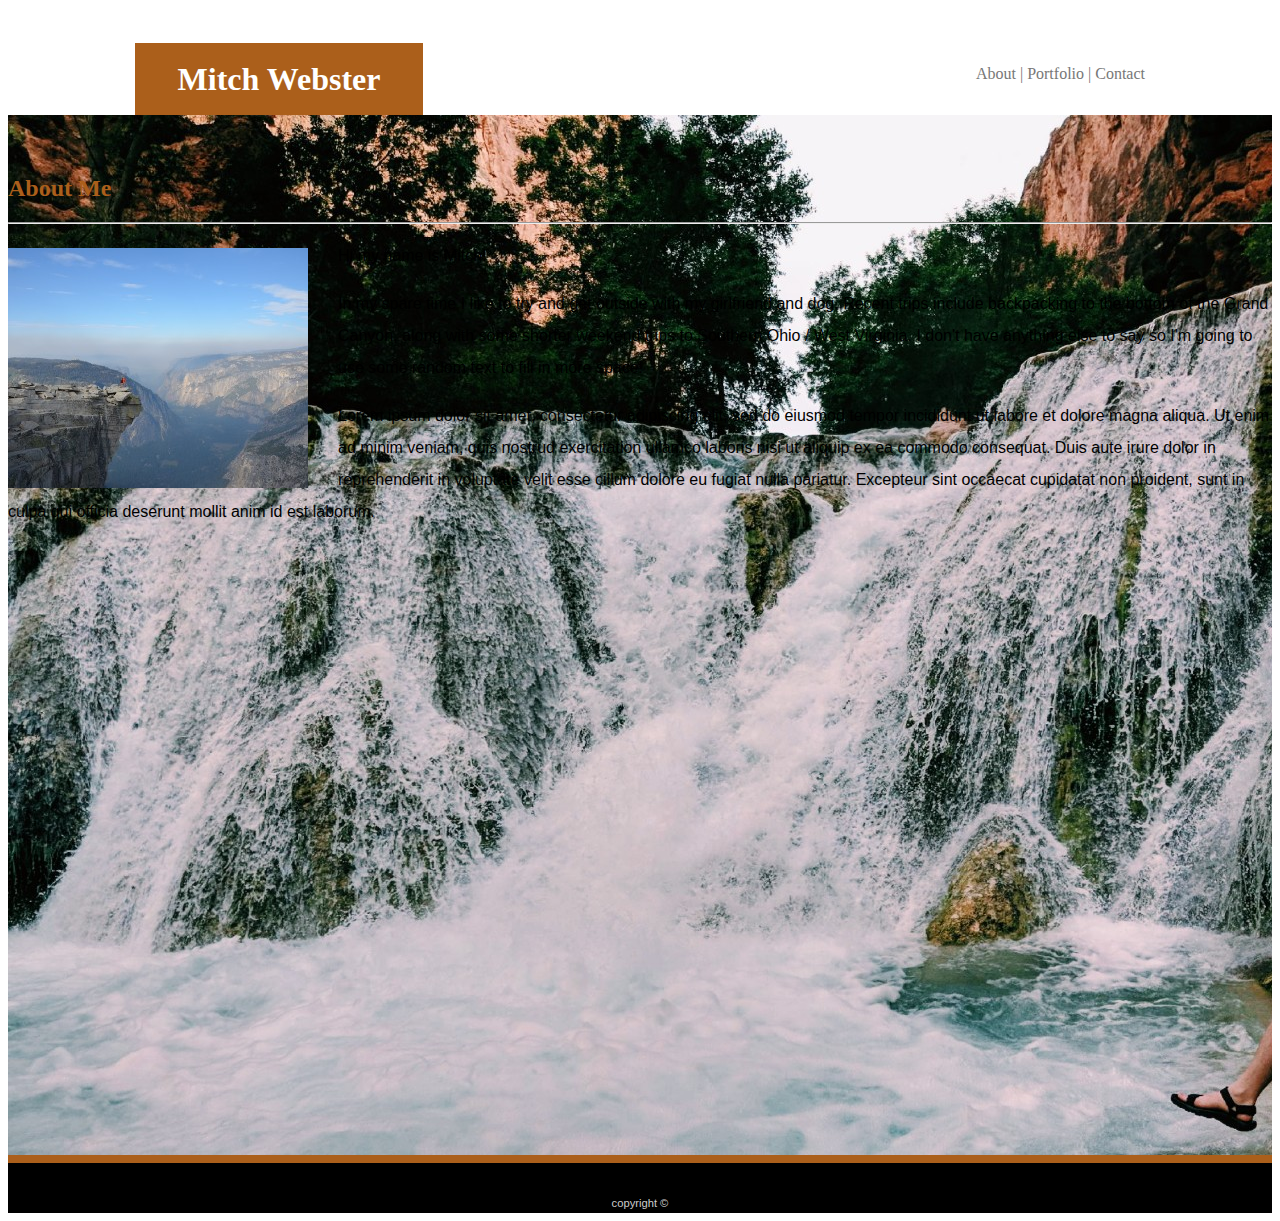
==== index.html @ 14359550 "Reduced CSS" ====
<!DOCTYPE html>
<html lang="en-us">
  <head>
    <meta charset="UTF-8" />
    <title>About</title>
    <link rel="stylesheet" type="text/css" href="assets/css/style.css" />
  </head>

  <body>
    <header class="white">
      <h1 class="myname background_orange">Mitch Webster</h1>

      <nav class="topnav">
        <a class="active" href="index.html">About |</a>
        <a href="portfolio.html">Portfolio |</a>
        <a href="contact.html">Contact</a>
      </nav>
    </header>
    <main class="main">
      <div class="content background_transparent_white">
        <div><h2 class="orange">About Me</h2></div>
        <hr />

        <div class="picture">
          <img src="assets/images/DSC_7754.jpg" alt="Picture of me!" />
        </div>

        <p>Hi my name is Mitch!</p>
        <p>
          In my spare time I like to try and get outside with my girlfriend and
          dog. Recent trips include backpacking to the bottom of the Grand
          Canyon, along with some shorter weekend trips to Southern Ohio / West
          Virginia. I don't have anything else to say so I'm going to use some
          random text to fill in more space!
        </p>
        <p>
          Lorem ipsum dolor sit amet, consectetur adipiscing elit, sed do
          eiusmod tempor incididunt ut labore et dolore magna aliqua. Ut enim ad
          minim veniam, quis nostrud exercitation ullamco laboris nisi ut
          aliquip ex ea commodo consequat. Duis aute irure dolor in
          reprehenderit in voluptate velit esse cillum dolore eu fugiat nulla
          pariatur. Excepteur sint occaecat cupidatat non proident, sunt in
          culpa qui officia deserunt mollit anim id est laborum.
        </p>
      </div>
    </main>
    <footer>
      <div class="footer">copyright &copy;</div>
    </footer>
  </body>
</html>
---- assets/css/style.css ----
body {
  font-family: "Arial", "Helvetica Neue", "Helvetica", "sans-serif";
  color: #000000;
  height: 100%;
}

header,
h1,
h2,
h3 {
  font-family: "georgia", "Times New Roman", Times, serif;
}

header {
  position: relative;
  width: 960px;
  border-color: #cccccc;
  color: #ffffff;
  text-align: center;
  margin: auto;
  justify-content: center;
}

p {
  line-height: 2;
}

footer {
  position: relative;
  background-color: #000000;
  text-align: center;
  border-top: 8px solid #ab5f1b;
  height: 50px;
  color: #cccccc;
}
.white {
  color: #ffffff;
}

.footer {
  position: absolute;
  bottom: 0;
  left: 45%;
  width: 10%;
  font-size: 0.7em;
  padding-bottom: 4px;
}

.topnav {
  bottom: 50px;
  right: -25px;
  position: relative;
  float: right;
}

a:link,
a:visited {
  text-decoration: none;
  color: #777777;
}

a:hover {
  color: #ab5f1b;
  font-size: 150%;
}

.myname {
  right: 25px;
  bottom: -22px;
  position: relative;
  line-height: 225%;
  width: 30%;
  background: #ab5f1b;
}

.main {
  position: relative;
  background-image: url(../images/waterfall.jpg);
  height: 1000px;
  padding-top: 40px;
}

.about {
  background-color: #ffffffd9;
  width: 960px;
  position: relative;
  overflow: auto;
  margin: auto;
  padding-left: 25px;
  padding-right: 25px;
}

.form {
  background-color: #ffffffd9;
  width: 960px;
  position: relative;
  overflow: auto;
  margin: auto;
  padding-left: 25px;
  padding-right: 25px;
}

#name {
  width: 100%;
  margin-top: 8px;
  margin-bottom: 12px;
  background-color: #ffffffd9;
}

#email {
  width: 100%;
  margin-top: 8px;
  margin-bottom: 12px;
  background-color: #ffffffd9;
}

#message {
  width: 100%;
  height: 150px;
  margin-top: 8px;
  margin-bottom: 12px;
  background-color: #ffffffd9;
}

.submit {
  margin-bottom: 12px;
  background-color: #ab5f1b;
  color: #ffffff;
}

h2 {
  color: #ab5f1b;
}

.portfolio {
  background-color: #5454525c;
  width: 960px;
  position: relative;
  overflow: auto;
  margin: auto;
  padding-left: 25px;
  padding-right: 25px;
  padding-bottom: 25px;
}

.pics {
  margin-right: 25px;
  margin-top: 25px;
}

.pic1 {
  position: relative;
  float: left;
}
.pic2 {
  position: relative;
  float: left;
}
.pic3 {
  position: relative;
  float: left;
  clear: left;
}
.pic4 {
  position: relative;
  float: left;
}
.pic5 {
  position: relative;
  float: left;
  clear: left;
}
.banners {
  text-align: center;
  position: absolute;
  color: #cccccc;
  top: 170px;
  z-index: 10;
  background-color: #02020494;
  width: 300px;
  height: 35px;
  padding-top: 10px;
}

.picture {
  position: relative;
  margin-top: 16px;
  margin-right: 30px;
  float: left;
}
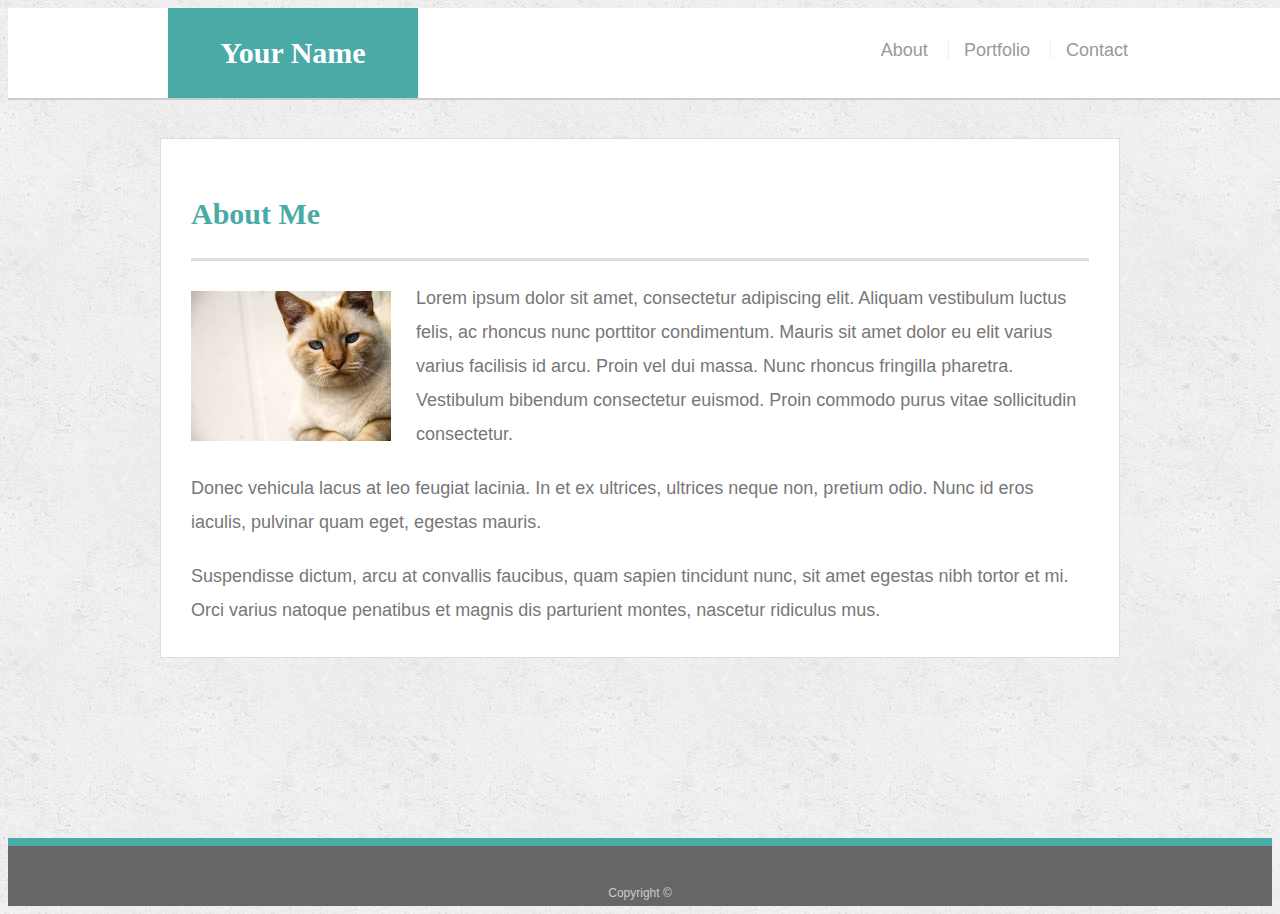
==== commit 22c465fd: "Swapped in homework solution" ====
--- a/index.html
+++ b/index.html
@@ -1,51 +1,46 @@
-<!DOCTYPE html>
+<!doctype html>
 <html lang="en-us">
-  <head>
-    <meta charset="UTF-8" />
-    <title>About</title>
-    <link rel="stylesheet" type="text/css" href="assets/css/style.css" />
-  </head>
 
-  <body>
-    <header class="white">
-      <h1 class="myname background_orange">Mitch Webster</h1>
+<head>
+  <meta charset="UTF-8">
+  <title>About | Your Name</title>
+  <link rel="stylesheet" type="text/css" href="assets/css/style.css">
+</head>
 
-      <nav class="topnav">
-        <a class="active" href="index.html">About |</a>
-        <a href="portfolio.html">Portfolio |</a>
+<body>
+
+  <header id="masthead">
+    <div class="container">
+      <a href="index.html" id="logo">Your Name</a>
+      <nav>
+        <a href="index.html">About</a>
+        <a href="portfolio.html">Portfolio</a>
         <a href="contact.html">Contact</a>
       </nav>
-    </header>
-    <main class="main">
-      <div class="content background_transparent_white">
-        <div><h2 class="orange">About Me</h2></div>
-        <hr />
+    </div>
+  </header>
 
-        <div class="picture">
-          <img src="assets/images/DSC_7754.jpg" alt="Picture of me!" />
-        </div>
+  <div id="main-container" class="container">
+    <section class="main-section">
+      <h1>About Me</h1>
 
-        <p>Hi my name is Mitch!</p>
-        <p>
-          In my spare time I like to try and get outside with my girlfriend and
-          dog. Recent trips include backpacking to the bottom of the Grand
-          Canyon, along with some shorter weekend trips to Southern Ohio / West
-          Virginia. I don't have anything else to say so I'm going to use some
-          random text to fill in more space!
-        </p>
-        <p>
-          Lorem ipsum dolor sit amet, consectetur adipiscing elit, sed do
-          eiusmod tempor incididunt ut labore et dolore magna aliqua. Ut enim ad
-          minim veniam, quis nostrud exercitation ullamco laboris nisi ut
-          aliquip ex ea commodo consequat. Duis aute irure dolor in
-          reprehenderit in voluptate velit esse cillum dolore eu fugiat nulla
-          pariatur. Excepteur sint occaecat cupidatat non proident, sunt in
-          culpa qui officia deserunt mollit anim id est laborum.
-        </p>
-      </div>
-    </main>
-    <footer>
-      <div class="footer">copyright &copy;</div>
-    </footer>
-  </body>
+      <img src="assets/images/cat.jpg" class="auth-image" alt="Your Name">
+
+      <p>Lorem ipsum dolor sit amet, consectetur adipiscing elit. Aliquam vestibulum luctus felis, ac rhoncus nunc porttitor condimentum. Mauris sit amet dolor eu elit varius varius facilisis id arcu. Proin vel dui massa. Nunc rhoncus fringilla pharetra. Vestibulum bibendum consectetur euismod. Proin commodo purus vitae sollicitudin consectetur.</p>
+
+      <p>Donec vehicula lacus at leo feugiat lacinia. In et ex ultrices, ultrices neque non, pretium odio. Nunc id eros iaculis, pulvinar quam eget, egestas mauris.</p>
+
+      <p>Suspendisse dictum, arcu at convallis faucibus, quam sapien tincidunt nunc, sit amet egestas nibh tortor et mi. Orci varius natoque penatibus et magnis dis parturient montes, nascetur ridiculus mus.</p>
+
+    </section>
+
+  </div>
+
+  <footer>
+    <div class="container">
+      Copyright &copy; 
+    </div>
+  </footer>
+</body>
+
 </html>
--- a/assets/css/style.css
+++ b/assets/css/style.css
@@ -1,190 +1,217 @@
 body {
-  font-family: "Arial", "Helvetica Neue", "Helvetica", "sans-serif";
-  color: #000000;
-  height: 100%;
-}
-
-header,
+  font-family: Arial, "Helvetica Neue", Helvetica, sans-serif;
+  font-size: 18px;
+  line-height: 34px;
+  color: #777777;
+  background: url("../images/concrete_seamless.png");
+}
+
+* {
+  box-sizing: border-box;
+}
+
+/* general */
+
+.container {
+  width: 100%;
+  max-width: 960px;
+  margin: 0 auto;
+  clear: both;
+}
+
+h1,
+h2,
+h3,
+p {
+  margin-bottom: 20px;
+}
+
+p:last-child {
+  margin-bottom: 0;
+}
+
 h1,
 h2,
 h3 {
-  font-family: "georgia", "Times New Roman", Times, serif;
-}
-
-header {
+  font-family: Georgia, Times, "Times New Roman", serif;
+  font-weight: 700;
+  color: #4aaaa5;
+}
+
+h1 {
+  padding-bottom: 20px;
+  font-size: 30px;
+  line-height: 49px;
+  border-bottom: 3px solid #dddddd;
+}
+
+h2,
+h3 {
+  font-size: 22px;
+}
+
+/* header */
+
+#masthead {
+  position: fixed;
+  z-index: 99;
+  width: 100%;
+  margin: 0 0 30px;
+  overflow: auto;
+  color: #ffffff;
+  background: #ffffff;
+  border-bottom: 2px solid #cccccc;
+}
+
+#logo {
+  float: left;
+  width: 250px;
+  height: 90px;
+  font-family: Georgia, Times, "Times New Roman", serif;
+  font-size: 30px;
+  font-weight: 700;
+  line-height: 90px;
+  color: #ffffff;
+  text-align: center;
+  text-decoration: none;
+  background: #4aaaa5;
+}
+
+nav {
+  float: right;
+  margin-top: 25px;
+}
+
+nav a {
+  display: inline-block;
+  padding-left: 15px;
+  margin-left: 15px;
+  line-height: 18px;
+  color: #999;
+  text-decoration: none;
+  border-left: 1px solid #efefef;
+}
+
+nav a:first-child {
+  border-left: 0 none;
+}
+
+/* footer */
+
+footer {
+  padding: 30px 0;
+  clear: both;
+  font-size: 12px;
+  color: #ffffff;
+  color: #cccccc;
+  text-align: center;
+  background: #666666;
+  border-top: 8px solid #4aaaa5;
+  height: 50px;
+}
+
+h3, h2 {
+  padding-bottom: 20px;
+  margin-bottom: 15px;
+  line-height: 22px;
+  border-bottom: 2px solid #eeeeee;
+}
+
+/* main */
+
+#main-container {
+  padding-top: 130px;
+  min-height: calc(100vh - 70px);
+}
+
+.main-section {
+  float: left;
+  width: 100%;
+  max-width: 960px;
+  padding: 30px;
+  margin: 0 0 40px;
+  background: #ffffff;
+  border: 1px solid #dddddd;
+}
+
+/* portfolio page */
+
+.work {
   position: relative;
-  width: 960px;
-  border-color: #cccccc;
+  float: left;
+  width: 274px;
+  margin: 20px 0 25px;
+  overflow: auto;
+}
+
+.work:nth-child(even) {
+  margin-right: 40px;
+}
+
+.work img {
+  width: 100%;
+  border: 0 none;
+  opacity: 0.8;
+}
+
+.work h3 {
+  position: absolute;
+  bottom: 20px;
+  width: 100%;
+  padding: 15px;
+  margin-bottom: 0;
+  font-weight: 300;
+  line-height: 30px;
   color: #ffffff;
   text-align: center;
-  margin: auto;
-  justify-content: center;
-}
-
-p {
-  line-height: 2;
-}
-
-footer {
-  position: relative;
-  background-color: #000000;
-  text-align: center;
-  border-top: 8px solid #ab5f1b;
-  height: 50px;
-  color: #cccccc;
-}
-.white {
-  color: #ffffff;
-}
-
-.footer {
-  position: absolute;
-  bottom: 0;
-  left: 45%;
-  width: 10%;
-  font-size: 0.7em;
-  padding-bottom: 4px;
-}
-
-.topnav {
-  bottom: 50px;
-  right: -25px;
-  position: relative;
-  float: right;
-}
-
-a:link,
-a:visited {
-  text-decoration: none;
-  color: #777777;
-}
-
-a:hover {
-  color: #ab5f1b;
-  font-size: 150%;
-}
-
-.myname {
-  right: 25px;
-  bottom: -22px;
-  position: relative;
-  line-height: 225%;
-  width: 30%;
-  background: #ab5f1b;
-}
-
-.main {
-  position: relative;
-  background-image: url(../images/waterfall.jpg);
-  height: 1000px;
-  padding-top: 40px;
-}
-
-.about {
-  background-color: #ffffffd9;
-  width: 960px;
-  position: relative;
-  overflow: auto;
-  margin: auto;
-  padding-left: 25px;
-  padding-right: 25px;
-}
-
-.form {
-  background-color: #ffffffd9;
-  width: 960px;
-  position: relative;
-  overflow: auto;
-  margin: auto;
-  padding-left: 25px;
-  padding-right: 25px;
-}
-
-#name {
-  width: 100%;
-  margin-top: 8px;
-  margin-bottom: 12px;
-  background-color: #ffffffd9;
-}
-
-#email {
-  width: 100%;
-  margin-top: 8px;
-  margin-bottom: 12px;
-  background-color: #ffffffd9;
-}
-
-#message {
-  width: 100%;
-  height: 150px;
-  margin-top: 8px;
-  margin-bottom: 12px;
-  background-color: #ffffffd9;
-}
-
-.submit {
-  margin-bottom: 12px;
-  background-color: #ab5f1b;
-  color: #ffffff;
-}
-
-h2 {
-  color: #ab5f1b;
-}
-
-.portfolio {
-  background-color: #5454525c;
-  width: 960px;
-  position: relative;
-  overflow: auto;
-  margin: auto;
-  padding-left: 25px;
-  padding-right: 25px;
-  padding-bottom: 25px;
-}
-
-.pics {
+  background: #4aaaa5;
+  border-bottom: 0;
+}
+
+.auth-image {
+  float: left;
+  width: 200px;
+  height: auto;
+  margin-top: 10px;
   margin-right: 25px;
-  margin-top: 25px;
-}
-
-.pic1 {
-  position: relative;
-  float: left;
-}
-.pic2 {
-  position: relative;
-  float: left;
-}
-.pic3 {
-  position: relative;
-  float: left;
-  clear: left;
-}
-.pic4 {
-  position: relative;
-  float: left;
-}
-.pic5 {
-  position: relative;
-  float: left;
-  clear: left;
-}
-.banners {
-  text-align: center;
-  position: absolute;
-  color: #cccccc;
-  top: 170px;
-  z-index: 10;
-  background-color: #02020494;
-  width: 300px;
+}
+
+/* contact page */
+
+#contact-form ul {
+  margin-bottom: 20px;
+}
+
+#contact-form li {
+  margin-bottom: 10px;
+}
+
+label,
+input[type=text],
+input[type=email],
+textarea {
+  display: block;
+  width: 100%;
+}
+
+input[type=text],
+input[type=email],
+textarea {
   height: 35px;
-  padding-top: 10px;
-}
-
-.picture {
-  position: relative;
-  margin-top: 16px;
-  margin-right: 30px;
-  float: left;
-}
+  padding: 0 10px;
+  font-size: 14px;
+  border: 1px solid #dddddd;
+}
+
+textarea {
+  height: 200px;
+}
+
+input[type=submit] {
+  padding: 10px 30px;
+  font-size: 18px;
+  color: #ffffff;
+  cursor: pointer;
+  background: #4aaaa5;
+  border: 0 none;
+}
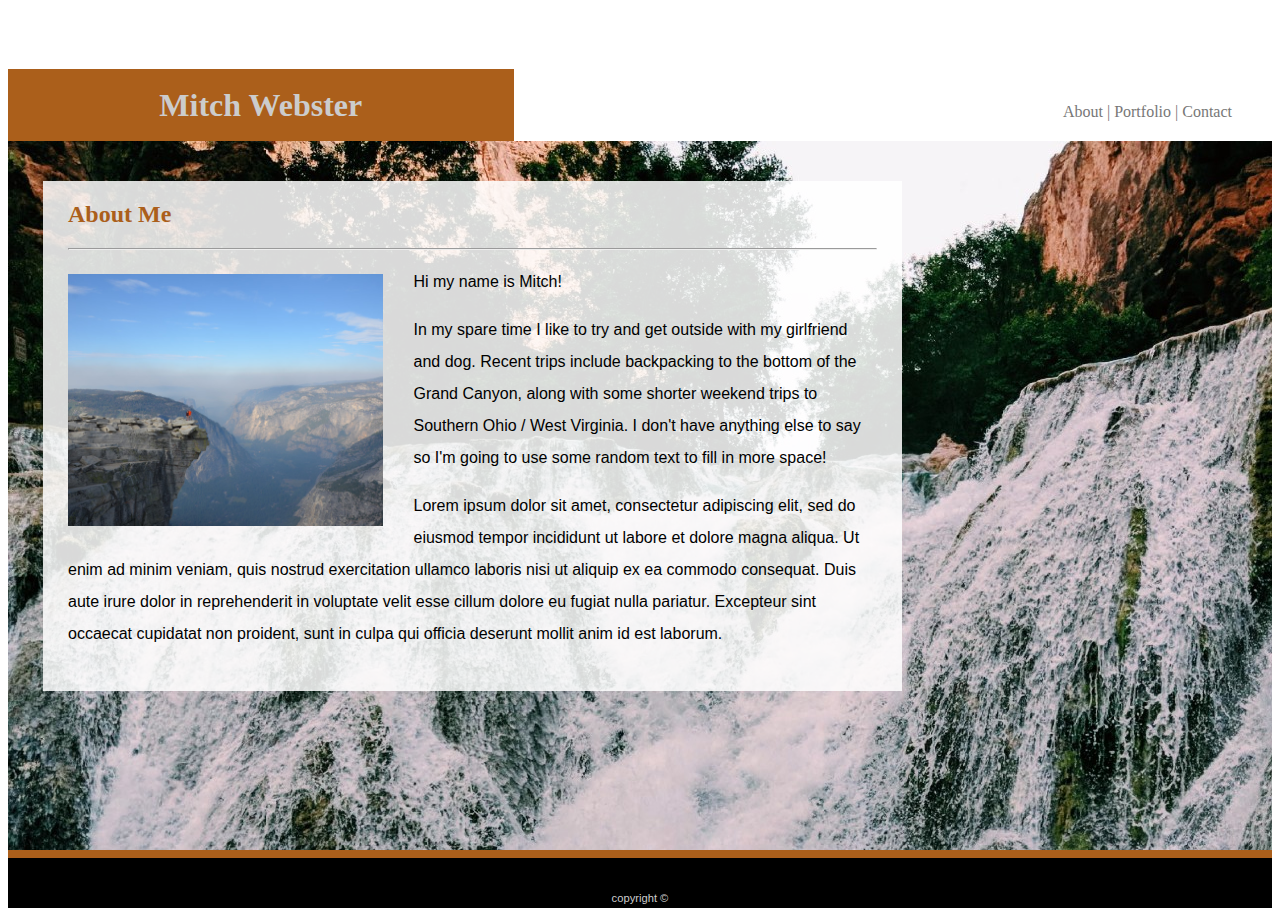
==== commit 27a0cb75: "Decided not to use solution to homework 1" ====
--- a/index.html
+++ b/index.html
@@ -1,46 +1,56 @@
-<!doctype html>
+<!DOCTYPE html>
 <html lang="en-us">
+  <head>
+    <meta
+      charset="UTF-8"
+      name="viewport"
+      content="width=device-width, initial-scale=1.0"
+    />
+    <title>About</title>
+    <link rel="stylesheet" type="text/css" href="assets/css/style.css" />
+    <!-- <link rel="stylesheet" type="text/css" href="assets/css/grid.css" /> -->
+  </head>
 
-<head>
-  <meta charset="UTF-8">
-  <title>About | Your Name</title>
-  <link rel="stylesheet" type="text/css" href="assets/css/style.css">
-</head>
+  <body>
+    <header class="white">
+      <h1 class="myname background_orange">Mitch Webster</h1>
 
-<body>
-
-  <header id="masthead">
-    <div class="container">
-      <a href="index.html" id="logo">Your Name</a>
-      <nav>
-        <a href="index.html">About</a>
-        <a href="portfolio.html">Portfolio</a>
+      <nav class="topnav">
+        <a class="active" href="index.html">About |</a>
+        <a href="portfolio.html">Portfolio |</a>
         <a href="contact.html">Contact</a>
       </nav>
-    </div>
-  </header>
+    </header>
+    <main class="main">
+      <div class="content background_transparent_white">
+        <div><h2 class="orange">About Me</h2></div>
+        <hr />
 
-  <div id="main-container" class="container">
-    <section class="main-section">
-      <h1>About Me</h1>
+        <div class="picture">
+          <img src="assets/images/Halfdome.jpg" alt="Picture of me!" />
+        </div>
 
-      <img src="assets/images/cat.jpg" class="auth-image" alt="Your Name">
-
-      <p>Lorem ipsum dolor sit amet, consectetur adipiscing elit. Aliquam vestibulum luctus felis, ac rhoncus nunc porttitor condimentum. Mauris sit amet dolor eu elit varius varius facilisis id arcu. Proin vel dui massa. Nunc rhoncus fringilla pharetra. Vestibulum bibendum consectetur euismod. Proin commodo purus vitae sollicitudin consectetur.</p>
-
-      <p>Donec vehicula lacus at leo feugiat lacinia. In et ex ultrices, ultrices neque non, pretium odio. Nunc id eros iaculis, pulvinar quam eget, egestas mauris.</p>
-
-      <p>Suspendisse dictum, arcu at convallis faucibus, quam sapien tincidunt nunc, sit amet egestas nibh tortor et mi. Orci varius natoque penatibus et magnis dis parturient montes, nascetur ridiculus mus.</p>
-
-    </section>
-
-  </div>
-
-  <footer>
-    <div class="container">
-      Copyright &copy; 
-    </div>
-  </footer>
-</body>
-
+        <p>Hi my name is Mitch!</p>
+        <p>
+          In my spare time I like to try and get outside with my girlfriend and
+          dog. Recent trips include backpacking to the bottom of the Grand
+          Canyon, along with some shorter weekend trips to Southern Ohio / West
+          Virginia. I don't have anything else to say so I'm going to use some
+          random text to fill in more space!
+        </p>
+        <p>
+          Lorem ipsum dolor sit amet, consectetur adipiscing elit, sed do
+          eiusmod tempor incididunt ut labore et dolore magna aliqua. Ut enim ad
+          minim veniam, quis nostrud exercitation ullamco laboris nisi ut
+          aliquip ex ea commodo consequat. Duis aute irure dolor in
+          reprehenderit in voluptate velit esse cillum dolore eu fugiat nulla
+          pariatur. Excepteur sint occaecat cupidatat non proident, sunt in
+          culpa qui officia deserunt mollit anim id est laborum.
+        </p>
+      </div>
+    </main>
+    <footer>
+      <div class="footer">copyright &copy;</div>
+    </footer>
+  </body>
 </html>
--- a/assets/css/style.css
+++ b/assets/css/style.css
@@ -1,217 +1,243 @@
+html,
 body {
-  font-family: Arial, "Helvetica Neue", Helvetica, sans-serif;
-  font-size: 18px;
-  line-height: 34px;
-  color: #777777;
-  background: url("../images/concrete_seamless.png");
-}
-
-* {
-  box-sizing: border-box;
-}
-
-/* general */
-
-.container {
-  width: 100%;
-  max-width: 960px;
-  margin: 0 auto;
-  clear: both;
-}
-
-h1,
-h2,
-h3,
-p {
-  margin-bottom: 20px;
-}
-
-p:last-child {
-  margin-bottom: 0;
-}
-
+  height: 100%;
+}
+
+body {
+  font-family: "Arial", "Helvetica Neue", "Helvetica", "sans-serif";
+  color: #000000;
+  height: 100%;
+  display: flex;
+  flex-direction: column;
+}
+
+header,
 h1,
 h2,
 h3 {
-  font-family: Georgia, Times, "Times New Roman", serif;
-  font-weight: 700;
-  color: #4aaaa5;
-}
-
-h1 {
-  padding-bottom: 20px;
-  font-size: 30px;
-  line-height: 49px;
-  border-bottom: 3px solid #dddddd;
-}
-
-h2,
-h3 {
-  font-size: 22px;
-}
-
-/* header */
-
-#masthead {
-  position: fixed;
-  z-index: 99;
-  width: 100%;
-  margin: 0 0 30px;
+  font-family: "georgia", "Times New Roman", Times, serif;
+}
+
+header {
+  flex-shrink: 0;
+  position: relative;
+  width: 100%;
+  text-align: center;
+}
+
+p {
+  line-height: 2;
+}
+
+footer {
+  flex-shrink: 0;
+  position: relative;
+  background-color: #000000;
+  text-align: center;
+  border-top: 8px solid #ab5f1b;
+  height: 50px;
+  color: #cccccc;
+}
+
+a:link,
+a:visited {
+  text-decoration: none;
+  color: #777777;
+}
+
+a:hover {
+  color: #ab5f1b;
+  font-size: 150%;
+}
+
+.background_transparent_black {
+  background-color: #5454525c;
+}
+
+.background_orange {
+  background-color: #ab5f1b;
+}
+
+.background_transparent_white {
+  background-color: #ffffffd9;
+}
+
+.white {
+  color: #cccccc;
+}
+
+.orange {
+  color: #ab5f1b;
+}
+
+.topnav {
+  position: relative;
+  margin-right: 40px;
+  float: right;
+  bottom: 20px;
+}
+
+.myname {
+  position: relative;
+  top: 40px;
+  line-height: 225%;
+  width: 40%;
+}
+
+.main {
+  position: relative;
+  background-image: url(../images/waterfall.jpg);
+  flex: 1 0 auto;
+  /* float: left; */
+  width: 100%;
+  padding-top: 40px;
+  padding-bottom: 50px;
+}
+
+.content {
+  float: left;
+  width: 64%;
+  position: relative;
   overflow: auto;
-  color: #ffffff;
-  background: #ffffff;
-  border-bottom: 2px solid #cccccc;
-}
-
-#logo {
+  margin-left: 35px;
+  padding-left: 25px;
+  padding-right: 25px;
+  padding-bottom: 25px;
+}
+.picture {
+  position: relative;
+  margin-top: 16px;
+  margin-right: 30px;
   float: left;
-  width: 250px;
-  height: 90px;
-  font-family: Georgia, Times, "Times New Roman", serif;
-  font-size: 30px;
-  font-weight: 700;
-  line-height: 90px;
-  color: #ffffff;
+}
+
+#name {
+  width: 100%;
+  margin-top: 8px;
+  margin-bottom: 12px;
+}
+
+#email {
+  width: 100%;
+  margin-top: 8px;
+  margin-bottom: 12px;
+}
+
+#message {
+  width: 100%;
+  height: 150px;
+  margin-top: 8px;
+  margin-bottom: 12px;
+}
+
+.submit {
+  margin-bottom: 12px;
+}
+
+.pics {
+  width: 40%;
+  height: auto;
+  margin-right: 25px;
+  margin-top: 25px;
+  position: relative;
+  float: left;
+}
+
+img {
+  /* display: inline-block; */
+  width: 100%;
+  height: auto;
+}
+
+.pic3 {
+  clear: left;
+}
+
+.pic5 {
+  clear: left;
+}
+
+.banners {
   text-align: center;
-  text-decoration: none;
-  background: #4aaaa5;
-}
-
-nav {
-  float: right;
-  margin-top: 25px;
-}
-
-nav a {
-  display: inline-block;
-  padding-left: 15px;
-  margin-left: 15px;
-  line-height: 18px;
-  color: #999;
-  text-decoration: none;
-  border-left: 1px solid #efefef;
-}
-
-nav a:first-child {
-  border-left: 0 none;
-}
-
-/* footer */
-
-footer {
-  padding: 30px 0;
-  clear: both;
-  font-size: 12px;
-  color: #ffffff;
+  position: absolute;
   color: #cccccc;
-  text-align: center;
-  background: #666666;
-  border-top: 8px solid #4aaaa5;
-  height: 50px;
-}
-
-h3, h2 {
-  padding-bottom: 20px;
-  margin-bottom: 15px;
-  line-height: 22px;
-  border-bottom: 2px solid #eeeeee;
-}
-
-/* main */
-
-#main-container {
-  padding-top: 130px;
-  min-height: calc(100vh - 70px);
-}
-
-.main-section {
-  float: left;
-  width: 100%;
-  max-width: 960px;
-  padding: 30px;
-  margin: 0 0 40px;
-  background: #ffffff;
-  border: 1px solid #dddddd;
-}
-
-/* portfolio page */
-
-.work {
-  position: relative;
-  float: left;
-  width: 274px;
-  margin: 20px 0 25px;
-  overflow: auto;
-}
-
-.work:nth-child(even) {
-  margin-right: 40px;
-}
-
-.work img {
-  width: 100%;
-  border: 0 none;
-  opacity: 0.8;
-}
-
-.work h3 {
+  bottom: -10px;
+  z-index: 10;
+  background-color: #5454525c;
+  width: 100%;
+  height: 35px;
+  padding-top: 10px;
+}
+
+.footer {
   position: absolute;
-  bottom: 20px;
-  width: 100%;
-  padding: 15px;
-  margin-bottom: 0;
-  font-weight: 300;
-  line-height: 30px;
-  color: #ffffff;
-  text-align: center;
-  background: #4aaaa5;
-  border-bottom: 0;
-}
-
-.auth-image {
-  float: left;
-  width: 200px;
-  height: auto;
-  margin-top: 10px;
-  margin-right: 25px;
-}
-
-/* contact page */
-
-#contact-form ul {
-  margin-bottom: 20px;
-}
-
-#contact-form li {
-  margin-bottom: 10px;
-}
-
-label,
-input[type=text],
-input[type=email],
-textarea {
-  display: block;
-  width: 100%;
-}
-
-input[type=text],
-input[type=email],
-textarea {
-  height: 35px;
-  padding: 0 10px;
-  font-size: 14px;
-  border: 1px solid #dddddd;
-}
-
-textarea {
-  height: 200px;
-}
-
-input[type=submit] {
-  padding: 10px 30px;
-  font-size: 18px;
-  color: #ffffff;
-  cursor: pointer;
-  background: #4aaaa5;
-  border: 0 none;
-}
+  bottom: 0;
+  left: 45%;
+  width: 10%;
+  font-size: 0.7em;
+  padding-bottom: 4px;
+}
+
+@media screen and (min-width: 769px) and (max-width: 980px) {
+  .content {
+    width: 75%;
+    padding: 20px;
+  }
+}
+
+.picture {
+  width: 39%;
+}
+
+@media screen and (min-width: 641px) and (max-width: 768px) {
+  .content {
+    width: 90%;
+    padding: 20px;
+    float: unset;
+    margin: auto;
+  }
+
+  .picture {
+    width: 50%;
+  }
+
+  .main {
+    float: unset;
+  }
+}
+
+@media screen and (max-width: 640px) {
+  .myname {
+    position: unset;
+    width: 100%;
+  }
+
+  .topnav {
+    bottom: 10px;
+    width: 100%;
+    float: unset;
+  }
+
+  .content {
+    width: 90%;
+    padding: 20px;
+    float: unset;
+    margin: auto;
+  }
+  .picture {
+    float: unset;
+    width: 95%;
+    margin: auto;
+  }
+
+  .pics {
+    width: 95%;
+    height: auto;
+    margin: 20px auto;
+    float: unset;
+  }
+
+  .main {
+    float: unset;
+  }
+}
--- a/assets/css/grid.css
+++ b/assets/css/grid.css
@@ -0,0 +1,52 @@
+* {
+  box-sizing: border-box;
+}
+
+.col-1 {
+  width: 8.33%;
+}
+.col-2 {
+  width: 16.66%;
+}
+.col-3 {
+  width: 25%;
+}
+.col-4 {
+  width: 33.33%;
+}
+.col-5 {
+  width: 41.66%;
+}
+.col-6 {
+  width: 50%;
+}
+.col-7 {
+  width: 58.33%;
+}
+.col-8 {
+  width: 66.66%;
+}
+.col-9 {
+  width: 75%;
+}
+.col-10 {
+  width: 83.33%;
+}
+.col-11 {
+  width: 91.66%;
+}
+.col-12 {
+  width: 100%;
+}
+
+[class*="col-"] {
+  float: left;
+  padding: 15px;
+  border: 1px solid red;
+}
+
+.row::after {
+  content: "";
+  clear: both;
+  display: table;
+}
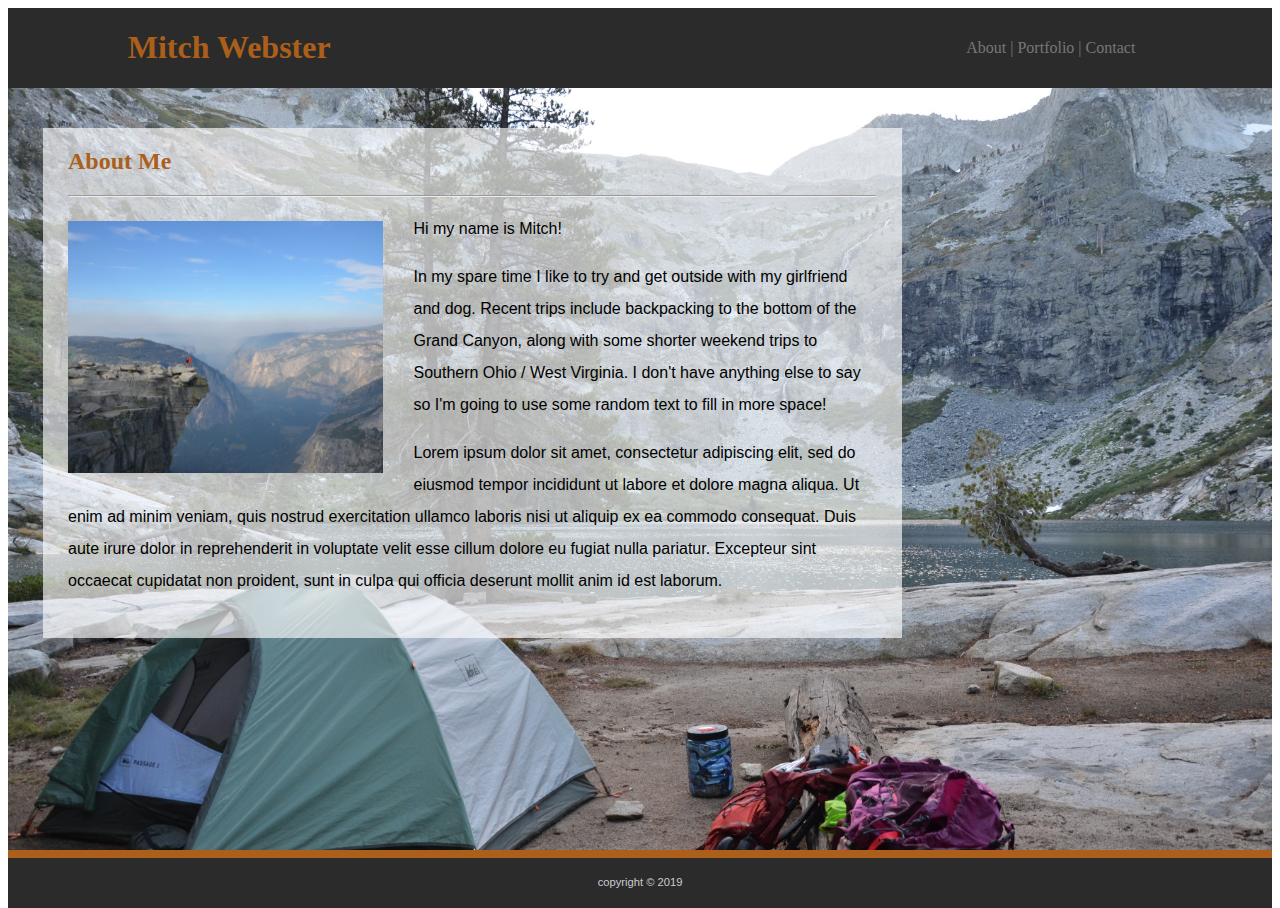
==== commit 2285ca3c: "Cleaned up code a bit" ====
--- a/index.html
+++ b/index.html
@@ -12,18 +12,19 @@
   </head>
 
   <body>
-    <header class="white">
-      <h1 class="myname background_orange">Mitch Webster</h1>
+    <header class="header">
+      <div class="myName"><h1>Mitch Webster</h1></div>
 
-      <nav class="topnav">
+      <nav class="topNav">
         <a class="active" href="index.html">About |</a>
         <a href="portfolio.html">Portfolio |</a>
         <a href="contact.html">Contact</a>
       </nav>
     </header>
+
     <main class="main">
-      <div class="content background_transparent_white">
-        <div><h2 class="orange">About Me</h2></div>
+      <div class="content">
+        <div class="contentLabel"><h2>About Me</h2></div>
         <hr />
 
         <div class="picture">
@@ -49,8 +50,9 @@
         </p>
       </div>
     </main>
+
     <footer>
-      <div class="footer">copyright &copy;</div>
+      <div class="footer">copyright &copy; 2019</div>
     </footer>
   </body>
 </html>
--- a/assets/css/style.css
+++ b/assets/css/style.css
@@ -1,3 +1,5 @@
+/* General Standards */
+
 html,
 body {
   height: 100%;
@@ -18,25 +20,8 @@
   font-family: "georgia", "Times New Roman", Times, serif;
 }
 
-header {
-  flex-shrink: 0;
-  position: relative;
-  width: 100%;
-  text-align: center;
-}
-
 p {
   line-height: 2;
-}
-
-footer {
-  flex-shrink: 0;
-  position: relative;
-  background-color: #000000;
-  text-align: center;
-  border-top: 8px solid #ab5f1b;
-  height: 50px;
-  color: #cccccc;
 }
 
 a:link,
@@ -50,51 +35,56 @@
   font-size: 150%;
 }
 
-.background_transparent_black {
-  background-color: #5454525c;
-}
-
-.background_orange {
-  background-color: #ab5f1b;
-}
-
-.background_transparent_white {
-  background-color: #ffffffd9;
-}
-
-.white {
-  color: #cccccc;
-}
-
-.orange {
+/* Header */
+
+.header {
+  flex-shrink: 0;
+  position: relative;
+  width: 100%;
+  height: auto;
+  text-align: center;
+  background-color: #000000d4;
+}
+
+.myName {
+  position: relative;
+  float: left;
+  width: 35%;
   color: #ab5f1b;
 }
 
-.topnav {
-  position: relative;
-  margin-right: 40px;
+.topNav {
+  position: relative;
+  width: 35%;
+  margin-top: 23.5px;
   float: right;
-  bottom: 20px;
-}
-
-.myname {
-  position: relative;
-  top: 40px;
-  line-height: 225%;
-  width: 40%;
-}
+  line-height: 200%;
+}
+
+/* Main Container */
 
 .main {
   position: relative;
-  background-image: url(../images/waterfall.jpg);
+  background-image: url(../images/Campsite.jpg);
+  background-repeat: no-repeat;
+  background-position: center center;
+  background-attachment: fixed;
+  -webkit-background-size: cover;
+  -moz-background-size: cover;
+  -o-background-size: cover;
+  background-size: cover;
   flex: 1 0 auto;
-  /* float: left; */
   width: 100%;
   padding-top: 40px;
   padding-bottom: 50px;
 }
 
+.contentLabel {
+  color: #ab5f1b;
+}
+
 .content {
+  background-color: #ffffffa3;
   float: left;
   width: 64%;
   position: relative;
@@ -104,6 +94,9 @@
   padding-right: 25px;
   padding-bottom: 25px;
 }
+
+/* About Me Picture */
+
 .picture {
   position: relative;
   margin-top: 16px;
@@ -111,6 +104,8 @@
   float: left;
 }
 
+/* Contact Form */
+
 #name {
   width: 100%;
   margin-top: 8px;
@@ -132,6 +127,15 @@
 
 .submit {
   margin-bottom: 12px;
+  background-color: #ab5f1b;
+  color: #cccccc;
+}
+
+/* Portfolio */
+
+img {
+  width: 100%;
+  height: auto;
 }
 
 .pics {
@@ -141,12 +145,6 @@
   margin-top: 25px;
   position: relative;
   float: left;
-}
-
-img {
-  /* display: inline-block; */
-  width: 100%;
-  height: auto;
 }
 
 .pic3 {
@@ -169,14 +167,26 @@
   padding-top: 10px;
 }
 
+/* Footer */
+
+footer {
+  justify-content: center;
+  flex-shrink: 0;
+  position: relative;
+  background-color: #000000d4;
+  text-align: center;
+  border-top: 8px solid #ab5f1b;
+  height: 50px;
+  color: #cccccc;
+}
+
 .footer {
-  position: absolute;
-  bottom: 0;
-  left: 45%;
-  width: 10%;
+  margin-top: 18px;
   font-size: 0.7em;
   padding-bottom: 4px;
 }
+
+/* Media Queries */
 
 @media screen and (min-width: 769px) and (max-width: 980px) {
   .content {
@@ -207,13 +217,12 @@
 }
 
 @media screen and (max-width: 640px) {
-  .myname {
-    position: unset;
+  .myName {
     width: 100%;
-  }
-
-  .topnav {
-    bottom: 10px;
+    float: unset;
+  }
+
+  .topNav {
     width: 100%;
     float: unset;
   }
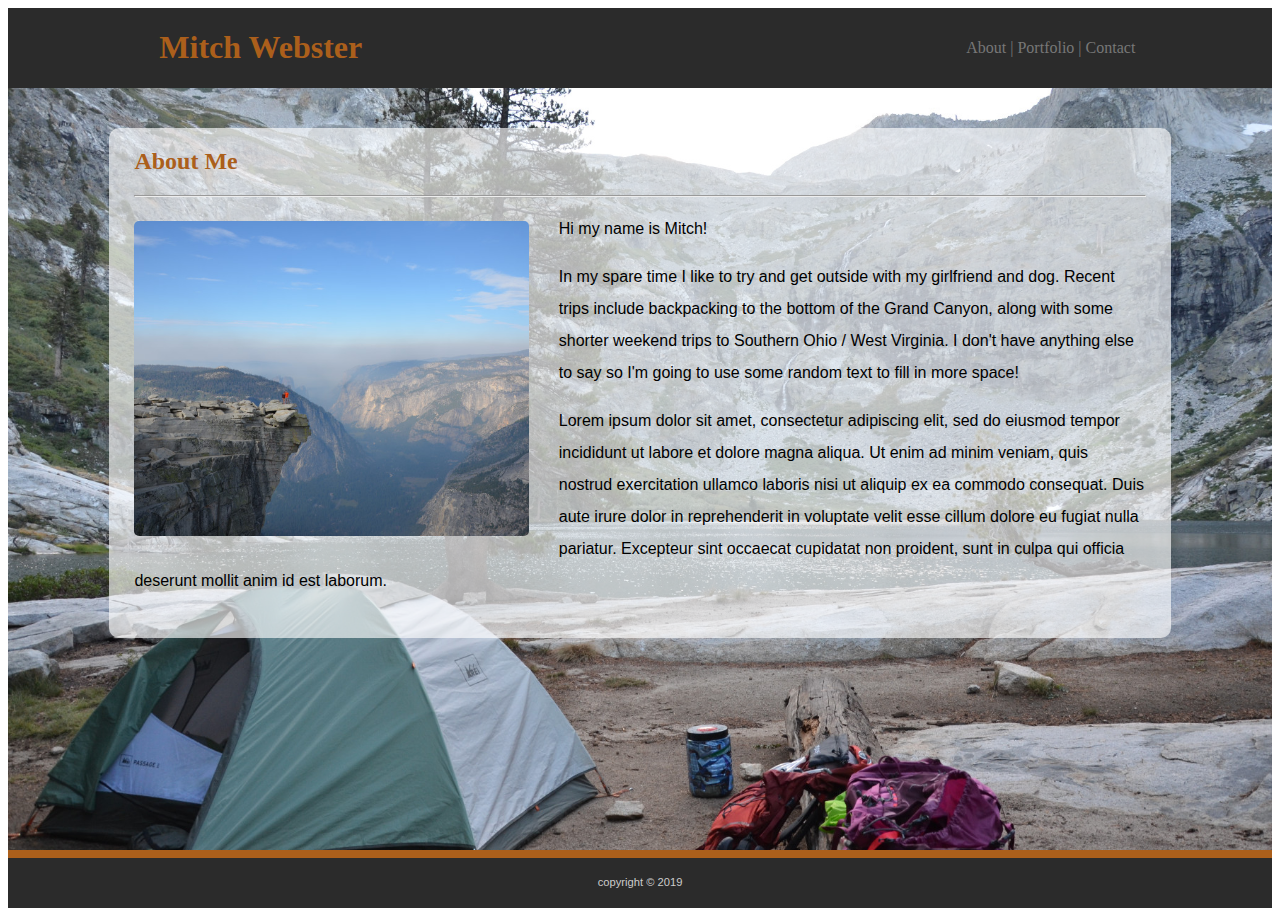
==== commit 182a838e: "tweaked styling/cleaned up code" ====
--- a/index.html
+++ b/index.html
@@ -8,7 +8,6 @@
     />
     <title>About</title>
     <link rel="stylesheet" type="text/css" href="assets/css/style.css" />
-    <!-- <link rel="stylesheet" type="text/css" href="assets/css/grid.css" /> -->
   </head>
 
   <body>
--- a/assets/css/style.css
+++ b/assets/css/style.css
@@ -24,6 +24,12 @@
   line-height: 2;
 }
 
+img {
+  border-radius: 5px;
+  width: 100%;
+  height: auto;
+}
+
 a:link,
 a:visited {
   text-decoration: none;
@@ -49,7 +55,7 @@
 .myName {
   position: relative;
   float: left;
-  width: 35%;
+  width: 40%;
   color: #ab5f1b;
 }
 
@@ -85,23 +91,22 @@
 
 .content {
   background-color: #ffffffa3;
-  float: left;
-  width: 64%;
-  position: relative;
+  width: 80%;
+  margin: auto;
   overflow: auto;
-  margin-left: 35px;
   padding-left: 25px;
   padding-right: 25px;
   padding-bottom: 25px;
+  border-radius: 10px;
 }
 
 /* About Me Picture */
 
 .picture {
-  position: relative;
   margin-top: 16px;
   margin-right: 30px;
   float: left;
+  width: 39%;
 }
 
 /* Contact Form */
@@ -110,12 +115,14 @@
   width: 100%;
   margin-top: 8px;
   margin-bottom: 12px;
+  height: 2rem;
 }
 
 #email {
   width: 100%;
   margin-top: 8px;
   margin-bottom: 12px;
+  height: 2rem;
 }
 
 #message {
@@ -129,30 +136,18 @@
   margin-bottom: 12px;
   background-color: #ab5f1b;
   color: #cccccc;
+  height: 2rem;
 }
 
 /* Portfolio */
 
-img {
-  width: 100%;
-  height: auto;
-}
-
 .pics {
-  width: 40%;
+  width: 30%;
   height: auto;
   margin-right: 25px;
   margin-top: 25px;
   position: relative;
   float: left;
-}
-
-.pic3 {
-  clear: left;
-}
-
-.pic5 {
-  clear: left;
 }
 
 .banners {
@@ -190,21 +185,19 @@
 
 @media screen and (min-width: 769px) and (max-width: 980px) {
   .content {
-    width: 75%;
+    width: 85%;
     padding: 20px;
   }
-}
-
-.picture {
-  width: 39%;
 }
 
 @media screen and (min-width: 641px) and (max-width: 768px) {
   .content {
     width: 90%;
     padding: 20px;
-    float: unset;
-    margin: auto;
+  }
+
+  .pics {
+    width: 40%;
   }
 
   .picture {
@@ -220,6 +213,7 @@
   .myName {
     width: 100%;
     float: unset;
+    margin: auto;
   }
 
   .topNav {
@@ -230,8 +224,6 @@
   .content {
     width: 90%;
     padding: 20px;
-    float: unset;
-    margin: auto;
   }
   .picture {
     float: unset;
@@ -245,8 +237,4 @@
     margin: 20px auto;
     float: unset;
   }
-
-  .main {
-    float: unset;
-  }
-}
+}
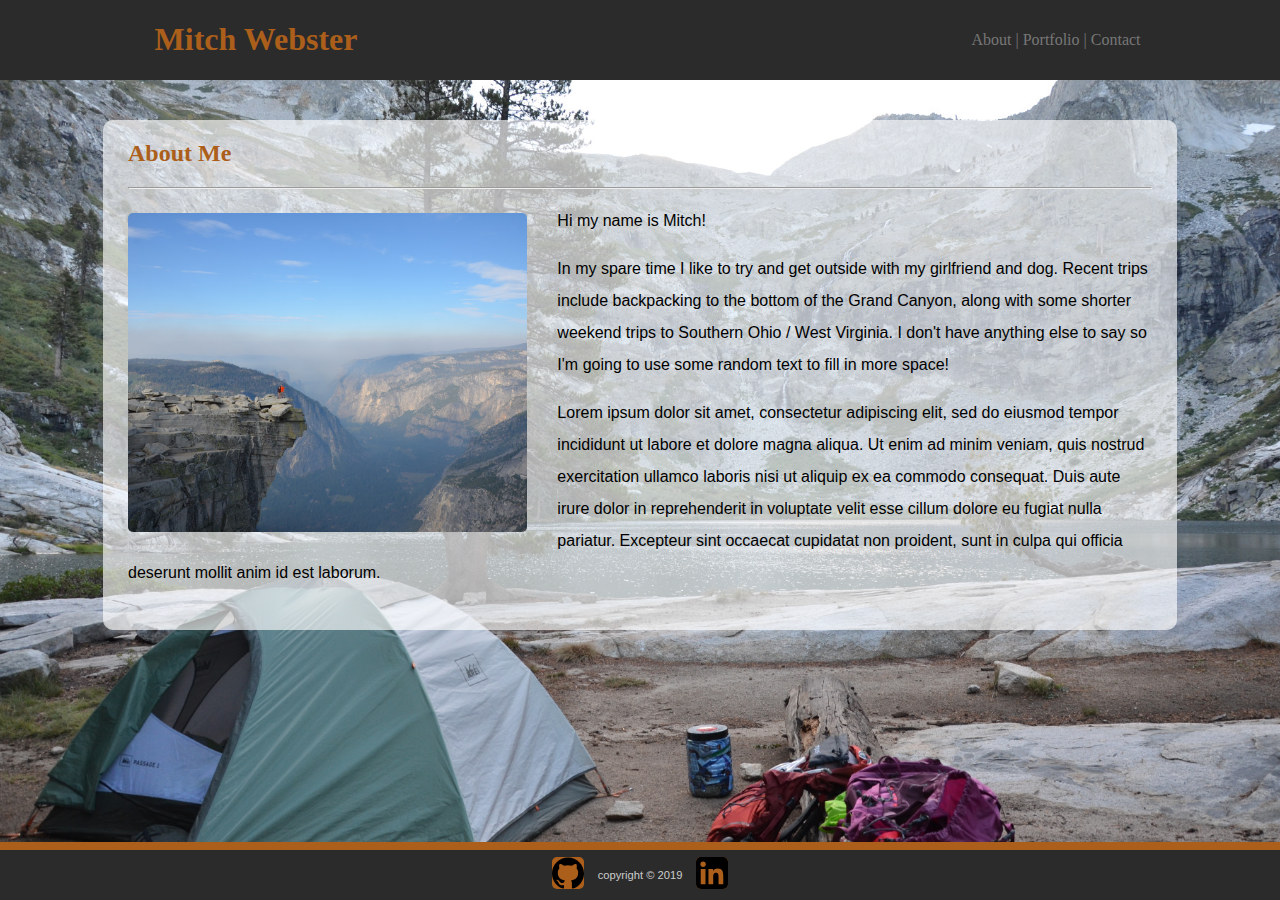
==== commit 4a7c3bcc: "added github / linkedin links added project to portfolio" ====
--- a/index.html
+++ b/index.html
@@ -51,7 +51,13 @@
     </main>
 
     <footer>
-      <div class="footer">copyright &copy; 2019</div>
+      <a href="https://github.com/MitchWebster1" target="blank">
+        <img src="assets/images/github.svg" />
+      </a>
+      <span class="footer">copyright &copy; 2019</span>
+      <a href="https://www.linkedin.com/feed/" target="blank">
+        <img src="assets/images/linkedin.svg" />
+      </a>
     </footer>
   </body>
 </html>
--- a/assets/css/style.css
+++ b/assets/css/style.css
@@ -6,9 +6,9 @@
 }
 
 body {
-  font-family: "Arial", "Helvetica Neue", "Helvetica", "sans-serif";
+  font-family: 'Arial', 'Helvetica Neue', 'Helvetica', 'sans-serif';
   color: #000000;
-  height: 100%;
+  margin: 0;
   display: flex;
   flex-direction: column;
 }
@@ -17,7 +17,7 @@
 h1,
 h2,
 h3 {
-  font-family: "georgia", "Times New Roman", Times, serif;
+  font-family: 'georgia', 'Times New Roman', Times, serif;
 }
 
 p {
@@ -30,13 +30,13 @@
   height: auto;
 }
 
-a:link,
-a:visited {
+.topNav a:link,
+.topNav a:visited {
   text-decoration: none;
   color: #777777;
 }
 
-a:hover {
+.topNav a:hover {
   color: #ab5f1b;
   font-size: 150%;
 }
@@ -140,7 +140,6 @@
 }
 
 /* Portfolio */
-
 .pics {
   width: 30%;
   height: auto;
@@ -165,20 +164,27 @@
 /* Footer */
 
 footer {
+  display: flex;
+  flex-direction: row;
   justify-content: center;
+  align-items: center;
   flex-shrink: 0;
-  position: relative;
   background-color: #000000d4;
-  text-align: center;
   border-top: 8px solid #ab5f1b;
   height: 50px;
   color: #cccccc;
 }
 
+footer img {
+  width: 2em;
+  height: auto;
+  margin: 0 0.5em;
+  background-color: #ab5f1b;
+}
+
 .footer {
-  margin-top: 18px;
+  margin: 0 0.5em;
   font-size: 0.7em;
-  padding-bottom: 4px;
 }
 
 /* Media Queries */
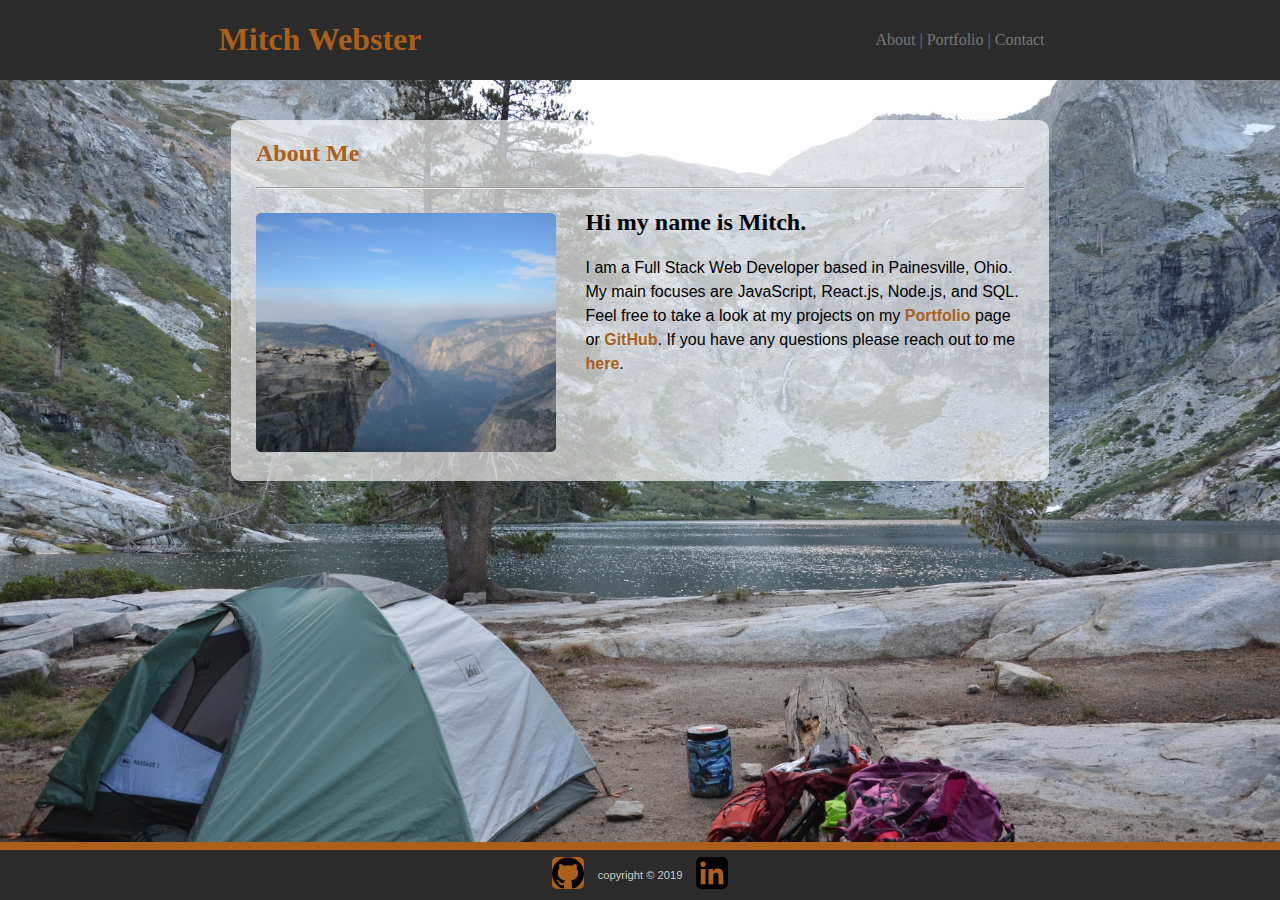
==== commit 846f226f: "some style changes, set up formspree for contact form" ====
--- a/index.html
+++ b/index.html
@@ -15,14 +15,14 @@
       <div class="myName"><h1>Mitch Webster</h1></div>
 
       <nav class="topNav">
-        <a class="active" href="index.html">About |</a>
-        <a href="portfolio.html">Portfolio |</a>
+        <a class="active" href="index.html">About </a>|
+        <a href="portfolio.html">Portfolio </a>|
         <a href="contact.html">Contact</a>
       </nav>
     </header>
 
     <main class="main">
-      <div class="content">
+      <div class="content ">
         <div class="contentLabel"><h2>About Me</h2></div>
         <hr />
 
@@ -30,22 +30,17 @@
           <img src="assets/images/Halfdome.jpg" alt="Picture of me!" />
         </div>
 
-        <p>Hi my name is Mitch!</p>
-        <p>
-          In my spare time I like to try and get outside with my girlfriend and
-          dog. Recent trips include backpacking to the bottom of the Grand
-          Canyon, along with some shorter weekend trips to Southern Ohio / West
-          Virginia. I don't have anything else to say so I'm going to use some
-          random text to fill in more space!
-        </p>
-        <p>
-          Lorem ipsum dolor sit amet, consectetur adipiscing elit, sed do
-          eiusmod tempor incididunt ut labore et dolore magna aliqua. Ut enim ad
-          minim veniam, quis nostrud exercitation ullamco laboris nisi ut
-          aliquip ex ea commodo consequat. Duis aute irure dolor in
-          reprehenderit in voluptate velit esse cillum dolore eu fugiat nulla
-          pariatur. Excepteur sint occaecat cupidatat non proident, sunt in
-          culpa qui officia deserunt mollit anim id est laborum.
+        <h2>Hi my name is Mitch.</h2>
+        <p class="about">
+          I am a Full Stack Web Developer based in Painesville, Ohio. My main
+          focuses are JavaScript, React.js, Node.js, and SQL. Feel free to take
+          a look at my projects on my
+          <a href="portfolio.html"><strong>Portfolio</strong></a> page or
+          <a href="https://github.com/MitchWebster1" target="blank">
+            <strong>GitHub</strong></a
+          >. If you have any questions please reach out to me
+          <a href="contact.html"><strong>here</strong></a
+          >.
         </p>
       </div>
     </main>
@@ -55,7 +50,10 @@
         <img src="assets/images/github.svg" />
       </a>
       <span class="footer">copyright &copy; 2019</span>
-      <a href="https://www.linkedin.com/feed/" target="blank">
+      <a
+        href="https://www.linkedin.com/in/mitch-webster-99886a183/"
+        target="blank"
+      >
         <img src="assets/images/linkedin.svg" />
       </a>
     </footer>
--- a/assets/css/style.css
+++ b/assets/css/style.css
@@ -21,7 +21,7 @@
 }
 
 p {
-  line-height: 2;
+  line-height: 1.5em;
 }
 
 img {
@@ -55,16 +55,17 @@
 .myName {
   position: relative;
   float: left;
-  width: 40%;
+  width: 50%;
   color: #ab5f1b;
 }
 
 .topNav {
   position: relative;
-  width: 35%;
+  width: 50%;
   margin-top: 23.5px;
   float: right;
   line-height: 200%;
+  color: #777777;
 }
 
 /* Main Container */
@@ -91,7 +92,7 @@
 
 .content {
   background-color: #ffffffa3;
-  width: 80%;
+  width: 60%;
   margin: auto;
   overflow: auto;
   padding-left: 25px;
@@ -100,6 +101,11 @@
   border-radius: 10px;
 }
 
+.about a {
+  text-decoration: none;
+  color: #ab5f1b;
+}
+
 /* About Me Picture */
 
 .picture {
@@ -111,6 +117,10 @@
 
 /* Contact Form */
 
+input {
+  padding-left: 1em;
+}
+
 #name {
   width: 100%;
   margin-top: 8px;
@@ -130,6 +140,9 @@
   height: 150px;
   margin-top: 8px;
   margin-bottom: 12px;
+  margin-right: 8px;
+  padding-top: 1em;
+  padding-left: 1em;
 }
 
 .submit {
@@ -151,14 +164,14 @@
 
 .banners {
   text-align: center;
-  position: absolute;
-  color: #cccccc;
-  bottom: -10px;
-  z-index: 10;
-  background-color: #5454525c;
+  /* position: absolute; */
+  /* color: #cccccc; */
+  /* bottom: -10px; */
+  /* z-index: 10; */
+  /* background-color: #54545200; */
   width: 100%;
   height: 35px;
-  padding-top: 10px;
+  /* padding-top: 10px; */
 }
 
 /* Footer */
